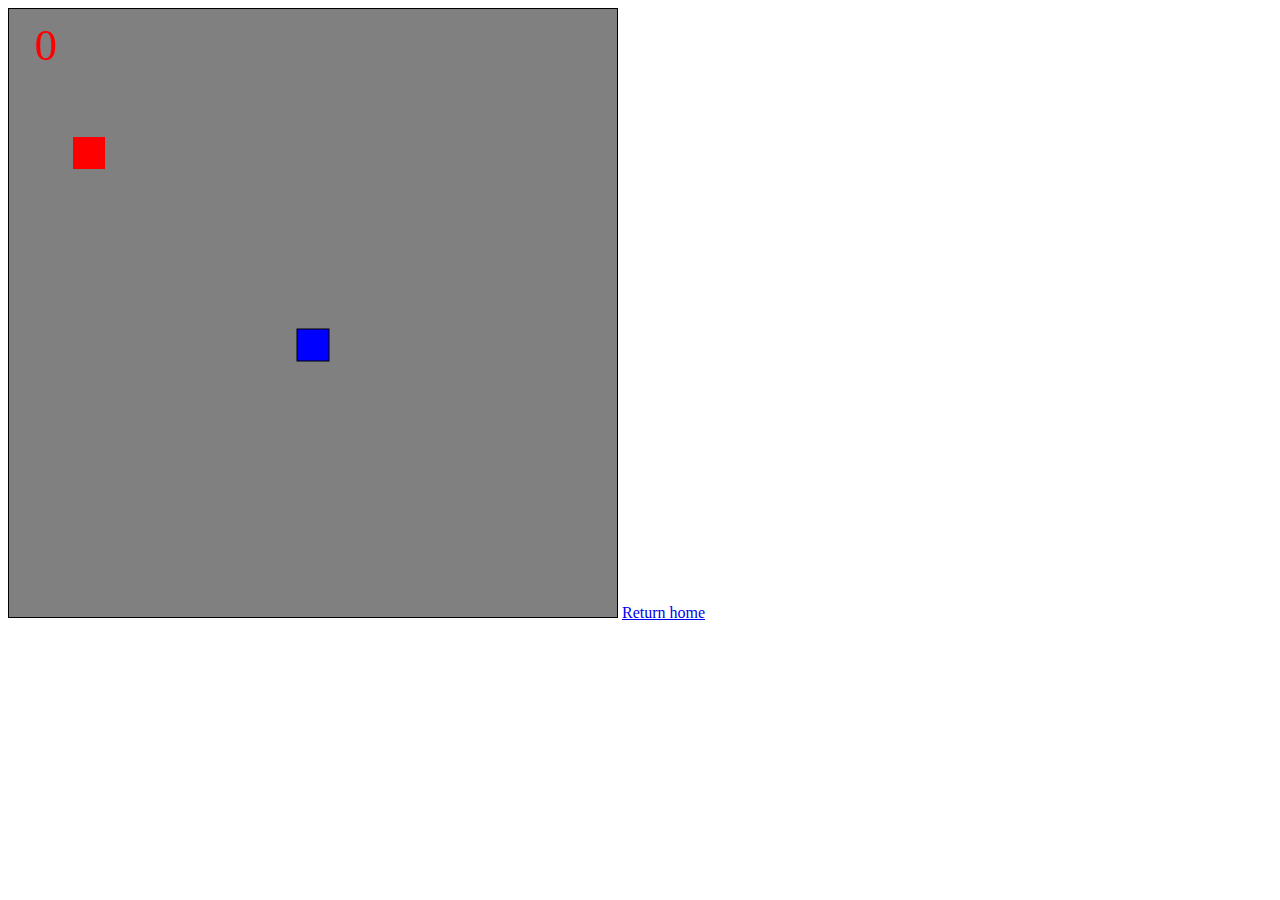
==== Snake/index.html @ eb071889 "Added snake project" ====
<!DOCTYPE html>
<html>
    <head>
        <title>Snake in JS</title>
    </head>

    <body>
        <canvas id="canvas" width="608" height="608" style="border: 1px solid black"></canvas>
        <a href="../index.html">Return home</a>
        <script src="snake.js"></script>
    </body>
</html>
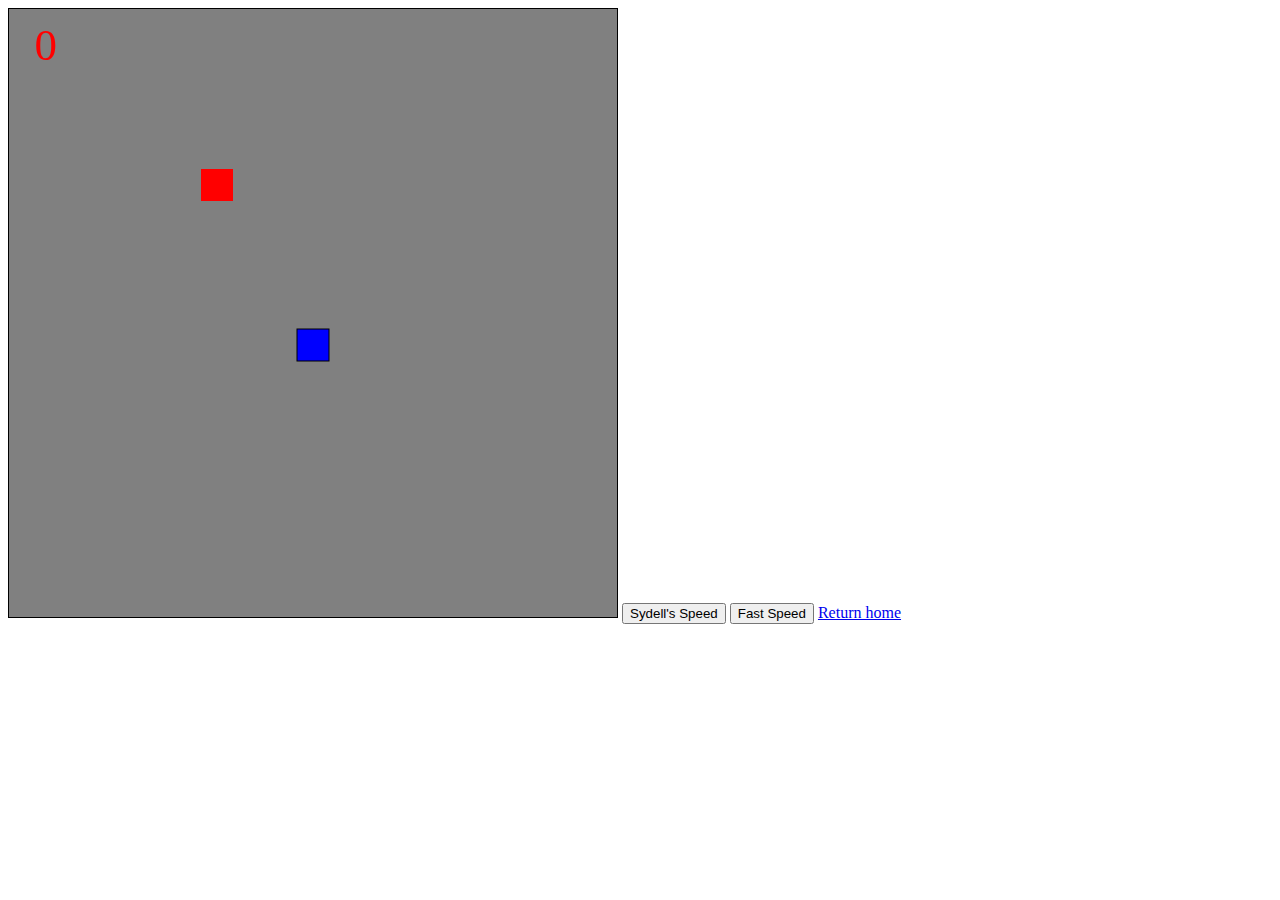
==== commit abc55f03: "added snake speeds" ====
--- a/Snake/index.html
+++ b/Snake/index.html
@@ -6,6 +6,8 @@
 
     <body>
         <canvas id="canvas" width="608" height="608" style="border: 1px solid black"></canvas>
+        <button onclick="changeSpeed(200)">Sydell's Speed</button>
+        <button onclick="changeSpeed(100)">Fast Speed</button>
         <a href="../index.html">Return home</a>
         <script src="snake.js"></script>
     </body>
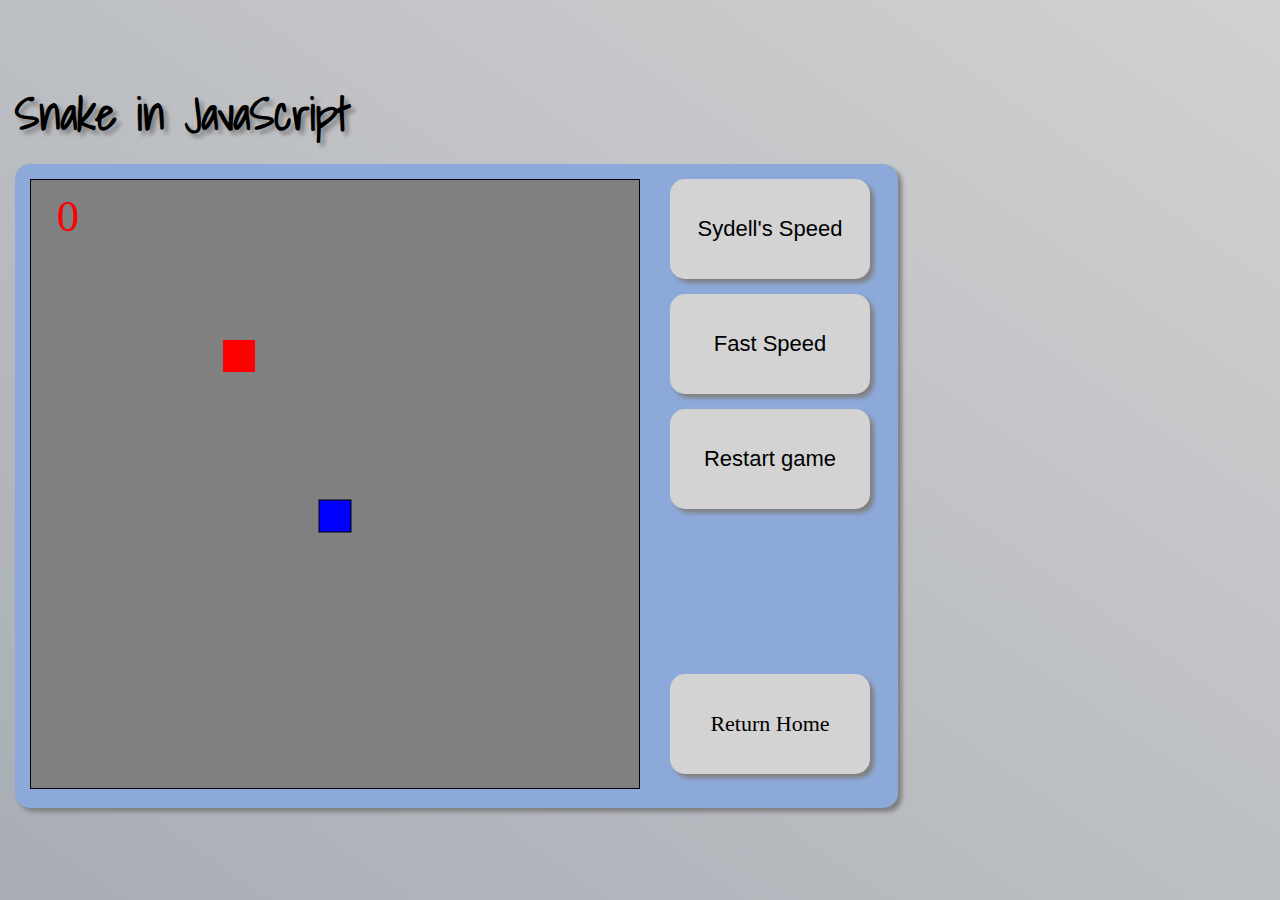
==== commit 4eb296a0: "Styled snake game and added restart feature" ====
--- a/Snake/index.html
+++ b/Snake/index.html
@@ -2,13 +2,26 @@
 <html>
     <head>
         <title>Snake in JS</title>
+        <link rel="stylesheet" type="text/css" href="snake_style.css">
+        <link rel="stylesheet"
+          href="https://fonts.googleapis.com/css?family=Shadows+Into+Light">
     </head>
 
     <body>
-        <canvas id="canvas" width="608" height="608" style="border: 1px solid black"></canvas>
-        <button onclick="changeSpeed(200)">Sydell's Speed</button>
-        <button onclick="changeSpeed(100)">Fast Speed</button>
-        <a href="../index.html">Return home</a>
-        <script src="snake.js"></script>
+        <h1>Snake in JavaScript</h1>
+        <div id="wrapper">
+            <div id="left">
+                <canvas id="canvas" width="608" height="608" style="border: 1px solid black"></canvas>
+            </div>
+            <div id="right">
+                <div class="buttons">
+                    <button class="speed_adjust" onclick="changeSpeed(200)">Sydell's Speed</button>
+                    <button class="speed_adjust" onclick="changeSpeed(100)">Fast Speed</button>
+                    <button class="speed_adjust" onclick="restartGame()">Restart game</button>
+                    <a class="home_button" href="../index.html">Return Home</a>
+                </div>
+                <script src="snake.js"></script>
+            </div>
+        </div>
     </body>
 </html>--- a/Snake/snake_style.css
+++ b/Snake/snake_style.css
@@ -0,0 +1,66 @@
+html, body {
+    background: linear-gradient(to top right, rgb(168, 173, 181), rgb(209, 209, 209));
+    background-size: fill;
+    display: flex;
+    flex-direction: column;
+    align-content: flex-end;
+    justify-content: center;
+    height: 100%;
+    margin: 0px;
+    padding: 0px;
+    
+}
+
+h1 {
+    font-family: "Shadows Into Light";
+    font-size: 45px;
+    text-shadow: 4px 4px 4px grey;
+    margin: 0 15px;
+}
+#wrapper {
+    background-color: rgb(141, 169, 217);
+    width: 883px;
+    max-height: 100%;
+    display: flex;
+    flex-direction: row;
+    border-radius: 15px;
+    box-shadow: 4px 4px 4px grey;
+    margin: 15px 15px;
+}
+
+#left, #right {
+    flex: 1;
+}
+#canvas {
+    margin: 15px 15px;
+}
+.buttons {
+    display: flex;
+    flex-direction: column;
+}
+
+.speed_adjust {
+    width: 200px;
+    height: 100px;
+    margin: 15px 0 0 15px;
+    font-size: 22px;
+    border-radius: 15px;
+    box-shadow: 4px 4px 4px grey;
+    background-color: lightgray;
+    border: none;
+}
+
+.home_button {
+    margin: 165px 15px 0;
+    width: 200px;
+    height: 100px;
+    background-color: lightgray;
+    box-shadow: 4px 4px 4px grey;
+    border-radius: 15px;
+    text-align: center;
+    line-height: 100px;
+    font-size: 22px;
+    text-decoration: none;
+    font: none;
+    color: black;
+}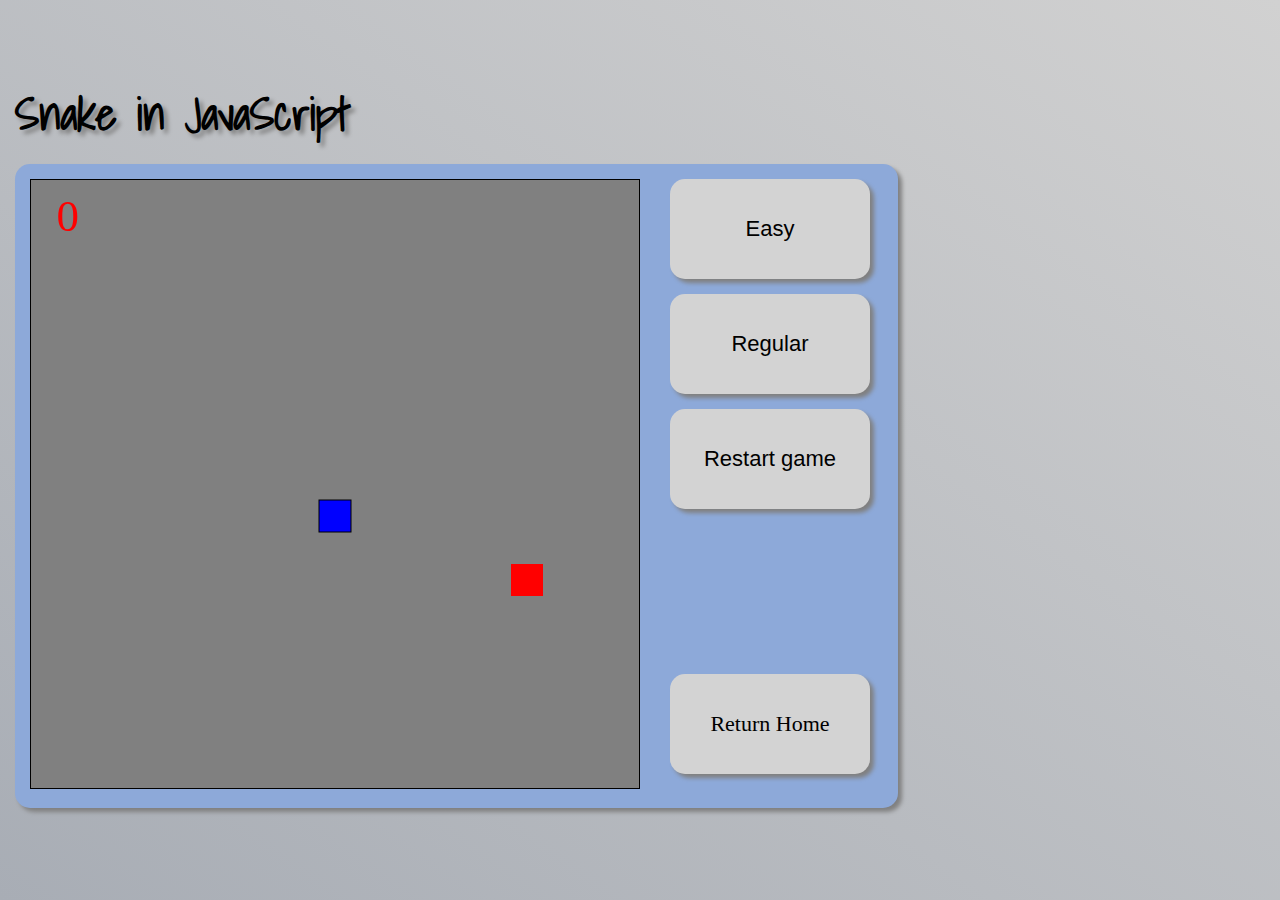
==== commit 07c35201: "updated button text" ====
--- a/Snake/index.html
+++ b/Snake/index.html
@@ -15,8 +15,8 @@
             </div>
             <div id="right">
                 <div class="buttons">
-                    <button class="speed_adjust" onclick="changeSpeed(200)">Sydell's Speed</button>
-                    <button class="speed_adjust" onclick="changeSpeed(100)">Fast Speed</button>
+                    <button class="speed_adjust" onclick="changeSpeed(200)">Easy</button>
+                    <button class="speed_adjust" onclick="changeSpeed(100)">Regular</button>
                     <button class="speed_adjust" onclick="restartGame()">Restart game</button>
                     <a class="home_button" href="../index.html">Return Home</a>
                 </div>
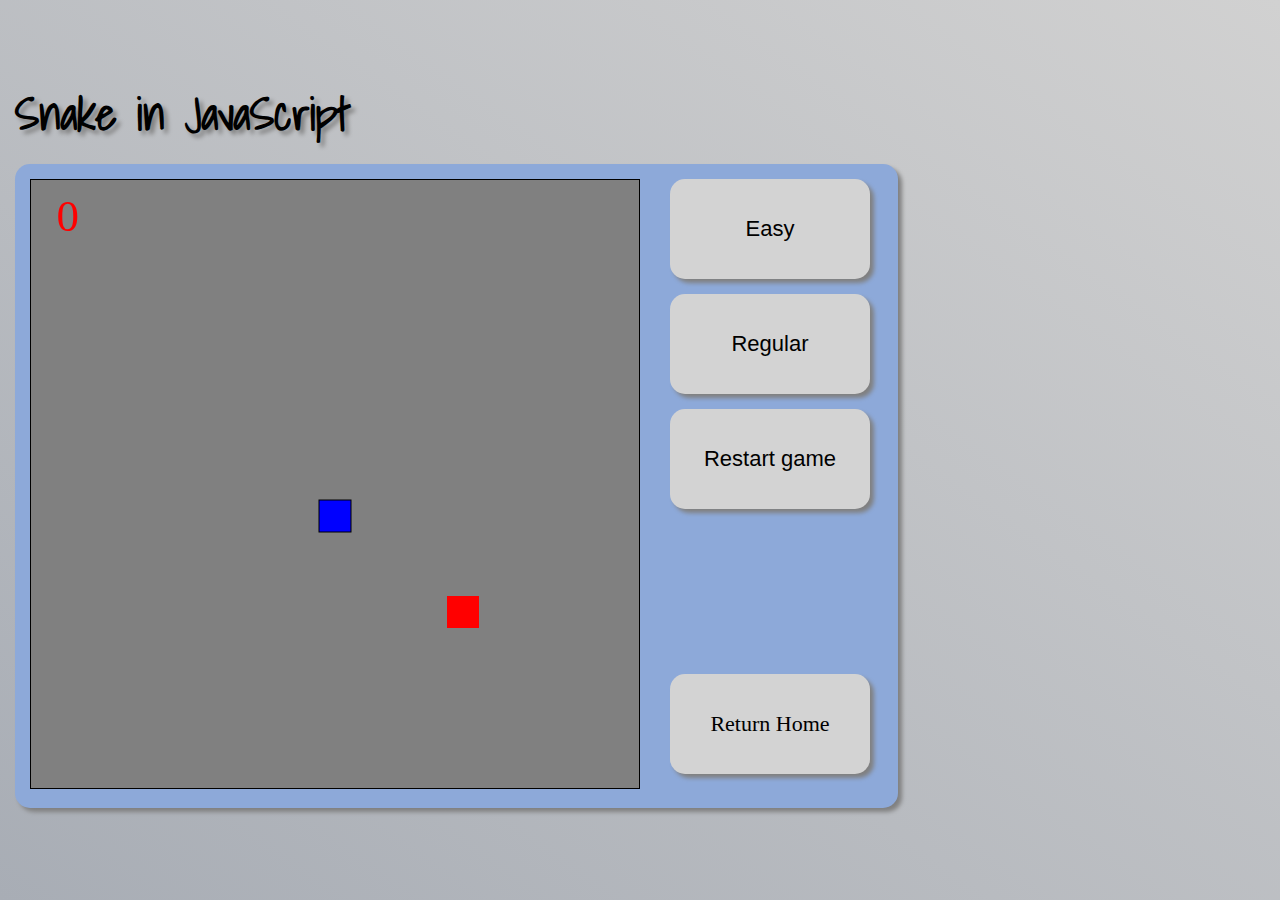
==== commit e836fcec: "updated portfolio work and images" ====
--- a/Snake/index.html
+++ b/Snake/index.html
@@ -18,7 +18,7 @@
                     <button class="speed_adjust" onclick="changeSpeed(200)">Easy</button>
                     <button class="speed_adjust" onclick="changeSpeed(100)">Regular</button>
                     <button class="speed_adjust" onclick="restartGame()">Restart game</button>
-                    <a class="home_button" href="../index.html">Return Home</a>
+                    <a class="home_button" href="../index.html#portfolio">Return Home</a>
                 </div>
                 <script src="snake.js"></script>
             </div>
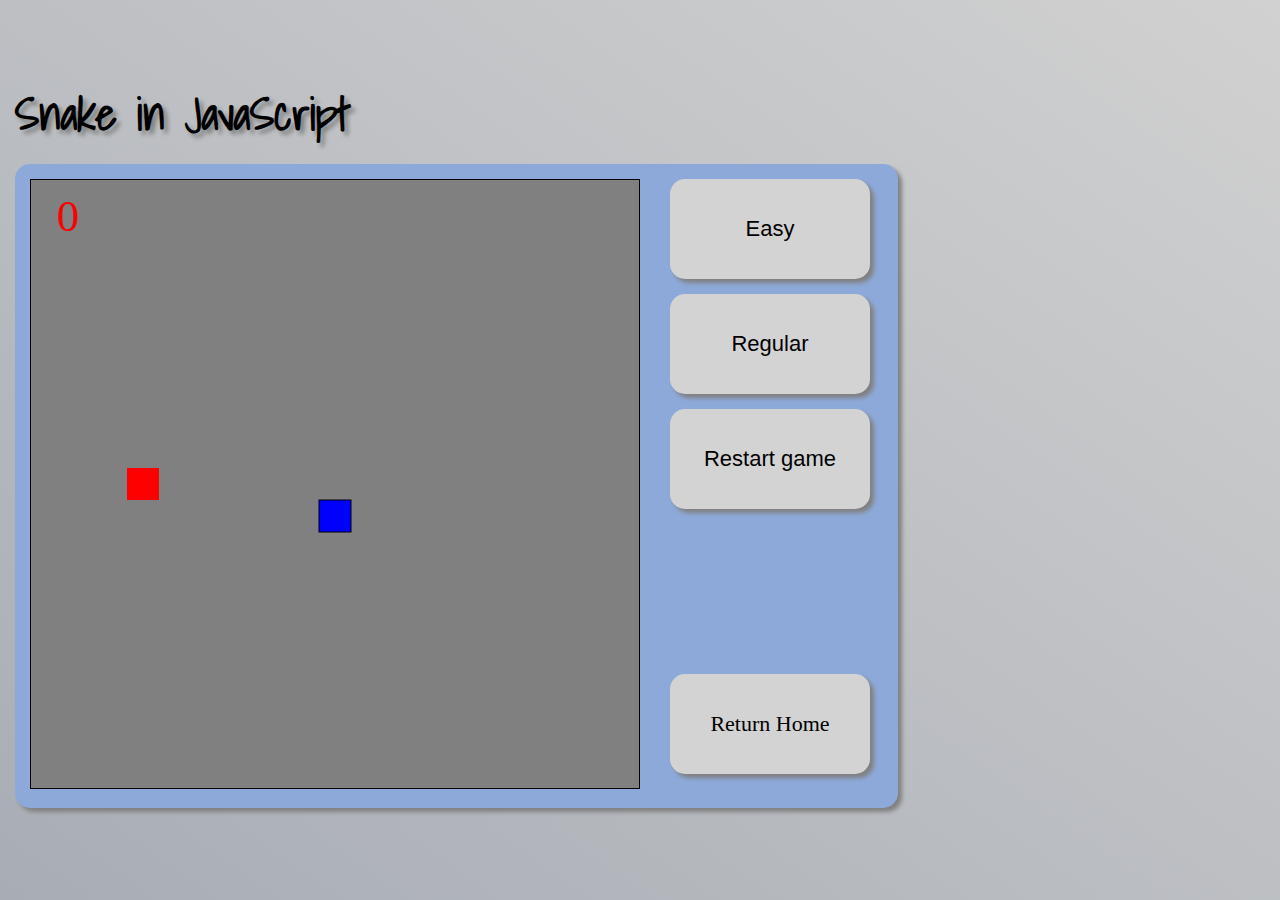
==== commit 8ab57462: "updated portfolio links" ====
--- a/Snake/index.html
+++ b/Snake/index.html
@@ -18,7 +18,7 @@
                     <button class="speed_adjust" onclick="changeSpeed(200)">Easy</button>
                     <button class="speed_adjust" onclick="changeSpeed(100)">Regular</button>
                     <button class="speed_adjust" onclick="restartGame()">Restart game</button>
-                    <a class="home_button" href="../index.html#portfolio">Return Home</a>
+                    <a class="home_button" href="../index.html#portfolioø">Return Home</a>
                 </div>
                 <script src="snake.js"></script>
             </div>
